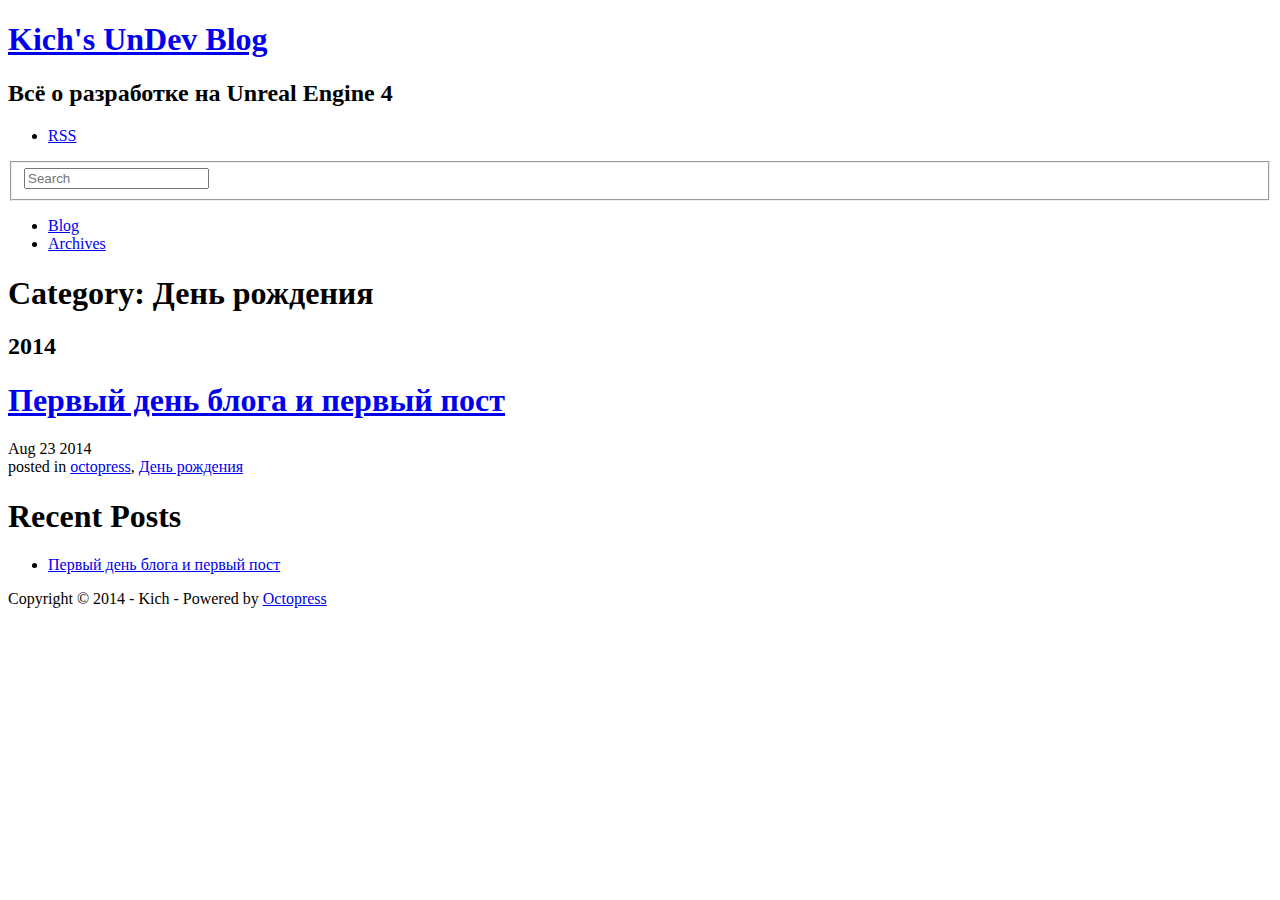
==== blog/categories/dien'-rozhdieniia/index.html @ 6e542a5f "Site updated at 2014-08-23 10:49:09 UTC" ====
<!DOCTYPE html>
<!--[if IEMobile 7 ]><html class="no-js iem7"><![endif]-->
<!--[if lt IE 9]><html class="no-js lte-ie8"><![endif]-->
<!--[if (gt IE 8)|(gt IEMobile 7)|!(IEMobile)|!(IE)]><!--><html class="no-js" lang="en"><!--<![endif]-->
<head>
  <meta charset="utf-8">
  <title>Category: День рождения - Kich's UnDev Blog</title>
  <meta name="author" content="Kich">

  
  <meta name="description" content="Category: День рождения">
  

  <!-- http://t.co/dKP3o1e -->
  <meta name="HandheldFriendly" content="True">
  <meta name="MobileOptimized" content="320">
  <meta name="viewport" content="width=device-width, initial-scale=1">

  
  <link rel="canonical" href="http://kich.sc/blog/categories/dien'-rozhdieniia">
  <link href="/favicon.png" rel="icon">
  <link href="/stylesheets/screen.css" media="screen, projection" rel="stylesheet" type="text/css">
  <link href="/atom.xml" rel="alternate" title="Kich's UnDev Blog" type="application/atom+xml">
  <script src="/javascripts/modernizr-2.0.js"></script>
  <script src="//ajax.googleapis.com/ajax/libs/jquery/1.9.1/jquery.min.js"></script>
  <script>!window.jQuery && document.write(unescape('%3Cscript src="./javascripts/libs/jquery.min.js"%3E%3C/script%3E'))</script>
  <script src="/javascripts/octopress.js" type="text/javascript"></script>
  <!--Fonts from Google"s Web font directory at http://google.com/webfonts -->
<link href="//fonts.googleapis.com/css?family=PT+Serif:regular,italic,bold,bolditalic" rel="stylesheet" type="text/css">
<link href="//fonts.googleapis.com/css?family=PT+Sans:regular,italic,bold,bolditalic" rel="stylesheet" type="text/css">

  

</head>

<body   >
  <header role="banner"><hgroup>
  <h1><a href="/">Kich's UnDev Blog</a></h1>
  
    <h2>Всё о разработке на Unreal Engine 4</h2>
  
</hgroup>

</header>
  <nav role="navigation"><ul class="subscription" data-subscription="rss">
  <li><a href="/atom.xml" rel="subscribe-rss" title="subscribe via RSS">RSS</a></li>
  
</ul>
  
<form action="https://www.google.com/search" method="get">
  <fieldset role="search">
    <input type="hidden" name="q" value="site:kich.sc" />
    <input class="search" type="text" name="q" results="0" placeholder="Search"/>
  </fieldset>
</form>
  
<ul class="main-navigation">
  <li><a href="/">Blog</a></li>
  <li><a href="/blog/archives">Archives</a></li>
</ul>

</nav>
  <div id="main">
    <div id="content">
      <div>
<article role="article">
  
  <header>
    <h1 class="entry-title">Category: День рождения</h1>
    
  </header>
  
  <div id="blog-archives" class="category">



  
  <h2>2014</h2>

<article>
  
<h1><a href="/blog/2014/08/23/perviy-den-bloga-i-previy-post/">Первый день блога и первый пост</a></h1>
<time datetime="2014-08-23T15:07:18+06:00" pubdate><span class='month'>Aug</span> <span class='day'>23</span> <span class='year'>2014</span></time>

<footer>
  <span class="categories">posted in <a class='category' href='/blog/categories/octopress/'>octopress</a>, <a class='category' href='/blog/categories/dien'-rozhdieniia/'>День рождения</a></span>
</footer>


</article>

</div>

  
</article>

</div>

<aside class="sidebar">
  
    <section>
  <h1>Recent Posts</h1>
  <ul id="recent_posts">
    
      <li class="post">
        <a href="/blog/2014/08/23/perviy-den-bloga-i-previy-post/">Первый день блога и первый пост</a>
      </li>
    
  </ul>
</section>





  
</aside>


    </div>
  </div>
  <footer role="contentinfo"><p>
  Copyright &copy; 2014 - Kich -
  <span class="credit">Powered by <a href="http://octopress.org">Octopress</a></span>
</p>

</footer>
  







  <script type="text/javascript">
    (function(){
      var twitterWidgets = document.createElement('script');
      twitterWidgets.type = 'text/javascript';
      twitterWidgets.async = true;
      twitterWidgets.src = '//platform.twitter.com/widgets.js';
      document.getElementsByTagName('head')[0].appendChild(twitterWidgets);
    })();
  </script>





</body>
</html>
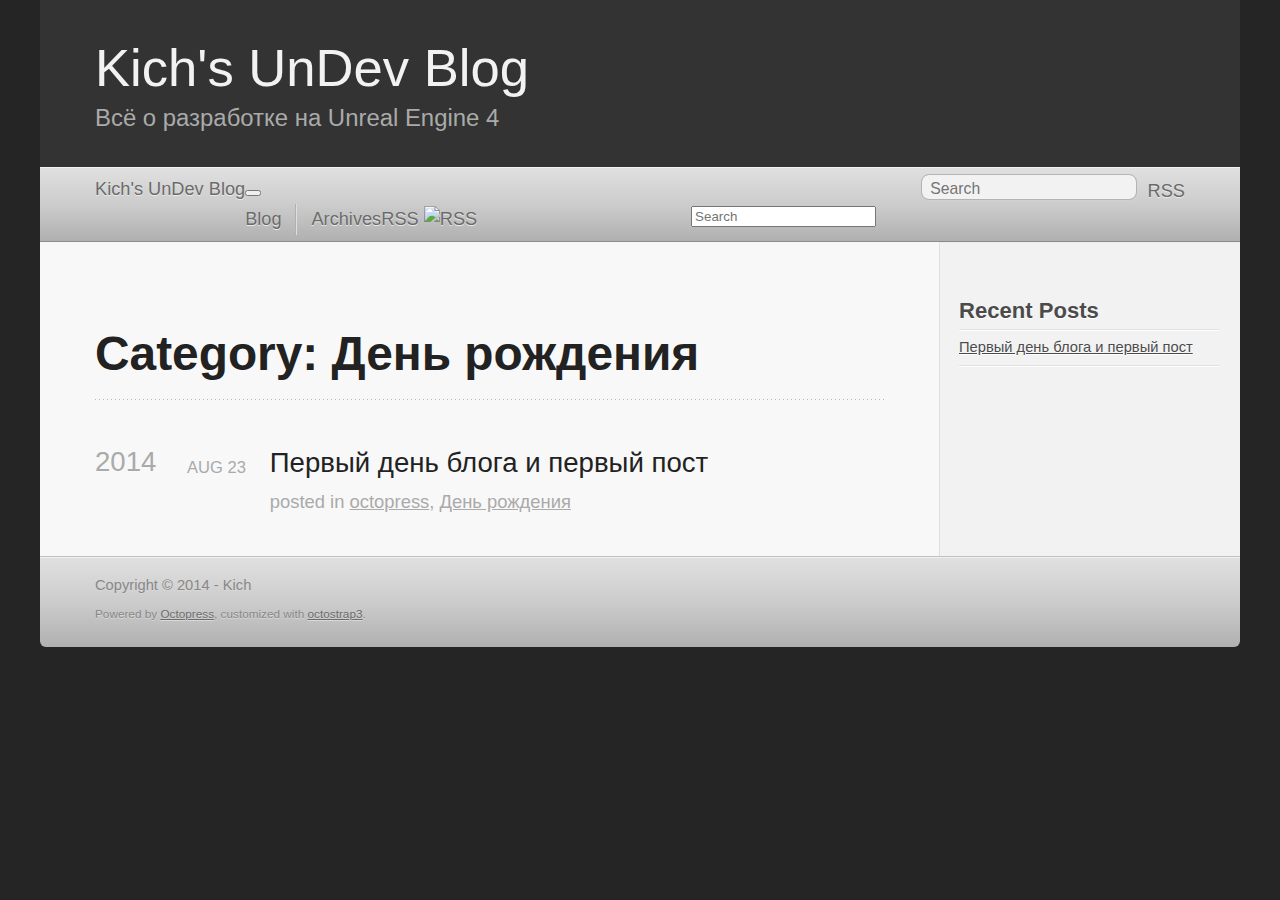
==== commit 4abd1e34: "Site updated at 2014-11-06 10:33:53 UTC" ====
--- a/blog/categories/dien'-rozhdieniia/index.html
+++ b/blog/categories/dien'-rozhdieniia/index.html
@@ -26,11 +26,24 @@
   <script src="//ajax.googleapis.com/ajax/libs/jquery/1.9.1/jquery.min.js"></script>
   <script>!window.jQuery && document.write(unescape('%3Cscript src="./javascripts/libs/jquery.min.js"%3E%3C/script%3E'))</script>
   <script src="/javascripts/octopress.js" type="text/javascript"></script>
-  <!--Fonts from Google"s Web font directory at http://google.com/webfonts -->
-<link href="//fonts.googleapis.com/css?family=PT+Serif:regular,italic,bold,bolditalic" rel="stylesheet" type="text/css">
-<link href="//fonts.googleapis.com/css?family=PT+Sans:regular,italic,bold,bolditalic" rel="stylesheet" type="text/css">
-
-  
+  <script src="/javascripts/libs/jquery/jquery-2.0.3.min.js"></script>
+
+<link href="/assets/bootstrap/dist/css/bootstrap.min.css" rel="stylesheet" type="text/css">
+<link href="/assets/bootstrap/dist/css/bootstrap-theme.min.css" rel="stylesheet" type="text/css">
+
+  
+  <script type="text/javascript">
+    var _gaq = _gaq || [];
+    _gaq.push(['_setAccount', 'UA-54223256-1']);
+    _gaq.push(['_trackPageview']);
+
+    (function() {
+      var ga = document.createElement('script'); ga.type = 'text/javascript'; ga.async = true;
+      ga.src = ('https:' == document.location.protocol ? 'https://ssl' : 'http://www') + '.google-analytics.com/ga.js';
+      var s = document.getElementsByTagName('script')[0]; s.parentNode.insertBefore(ga, s);
+    })();
+  </script>
+
 
 </head>
 
@@ -55,10 +68,46 @@
   </fieldset>
 </form>
   
-<ul class="main-navigation">
-  <li><a href="/">Blog</a></li>
-  <li><a href="/blog/archives">Archives</a></li>
-</ul>
+<nav class="navbar navbar-default" role="navigation">
+    <div class="container">
+        <div class="navbar-header">
+            <button type="button" class="navbar-toggle" data-toggle="collapse" data-target=".navbar-collapse">
+                <span class="icon-bar"></span>
+                <span class="icon-bar"></span>
+                <span class="icon-bar"></span>
+            </button>
+            <a class="navbar-brand" href="/">Kich's UnDev Blog</a>
+        </div>
+
+        <div class="navbar-collapse collapse">
+            <ul class="nav navbar-nav">
+                <li >
+                    <a rel="index" href="/">Blog</a>
+                </li>
+                <li >
+                    <a href="/blog/archives">Archives</a>
+                </li>
+            </ul>
+            <ul class="nav navbar-nav navbar-right">
+                <li>
+                    <a class="subscribe-rss" href="/atom.xml" title="subscribe via RSS">
+                        <span class="visible-xs">RSS</span>
+                        <img class="hidden-xs" src="/images/rss.png" alt="RSS">
+                    </a>
+                </li>
+                
+            </ul>
+            
+                <form class="search navbar-form navbar-right" action="https://www.google.com/search" method="GET">
+                    <input type="hidden" name="q" value="site:kich.sc">
+                    <div class="form-group">
+                        <input class="form-control" type="text" name="q" placeholder="Search">
+                    </div>
+                </form>
+            
+        </div>
+    </div>
+</nav>
 
 </nav>
   <div id="main">
@@ -120,13 +169,29 @@
 
     </div>
   </div>
-  <footer role="contentinfo"><p>
-  Copyright &copy; 2014 - Kich -
-  <span class="credit">Powered by <a href="http://octopress.org">Octopress</a></span>
+  <footer role="contentinfo"><p class="text-muted credits">
+  Copyright &copy; 2014 - Kich<br>
+  <small>
+      <span class="credit">Powered by <a href="http://octopress.org">Octopress</a></span>,
+      <span class="credit">customized with <a href="https://github.com/kAworu/octostrap3">octostrap3</a></span>.
+  </small>
 </p>
 
 </footer>
   
+
+<script type="text/javascript">
+      var disqus_shortname = 'wKich';
+      
+        
+        var disqus_script = 'count.js';
+      
+    (function () {
+      var dsq = document.createElement('script'); dsq.type = 'text/javascript'; dsq.async = true;
+      dsq.src = '//' + disqus_shortname + '.disqus.com/' + disqus_script;
+      (document.getElementsByTagName('head')[0] || document.getElementsByTagName('body')[0]).appendChild(dsq);
+    }());
+</script>
 
 
 
@@ -145,7 +210,8 @@
   </script>
 
 
-
+<script src="/assets/bootstrap/dist/js/bootstrap.min.js"></script>
+<script src="/javascripts/modernizr-2.0.js"></script>
 
 
 </body>
--- a/stylesheets/screen.css
+++ b/stylesheets/screen.css
@@ -0,0 +1 @@
+html,body,div,span,applet,object,iframe,h1,h2,h3,h4,h5,h6,p,blockquote,pre,a,abbr,acronym,address,big,cite,code,del,dfn,em,img,ins,kbd,q,s,samp,small,strike,strong,sub,sup,tt,var,b,u,i,center,dl,dt,dd,ol,ul,li,fieldset,form,label,legend,table,caption,tbody,tfoot,thead,tr,th,td,article,aside,canvas,details,embed,figure,figcaption,footer,header,hgroup,menu,nav,output,ruby,section,summary,time,mark,audio,video{margin:0;padding:0;border:0;font:inherit;font-size:100%;vertical-align:baseline}html{line-height:1}ol,ul{list-style:none}table{border-collapse:collapse;border-spacing:0}caption,th,td{text-align:left;font-weight:normal;vertical-align:middle}q,blockquote{quotes:none}q:before,q:after,blockquote:before,blockquote:after{content:"";content:none}a img{border:none}article,aside,details,figcaption,figure,footer,header,hgroup,menu,nav,section,summary{display:block}a{color:#1863a1}a:visited{color:#751590}a:focus{color:#0181eb}a:hover{color:#0181eb}a:active{color:#01579f}aside.sidebar a{color:#222}aside.sidebar a:focus{color:#0181eb}aside.sidebar a:hover{color:#0181eb}aside.sidebar a:active{color:#01579f}a{-webkit-transition:color 0.3s;-moz-transition:color 0.3s;-o-transition:color 0.3s;transition:color 0.3s}html{background:#252525 url('/images/line-tile.png?1415266596') top left}body>div{background:#f2f2f2 url('/images/noise.png?1415266596') top left;border-bottom:1px solid #bfbfbf}body>div>div{background:#f8f8f8 url('/images/noise.png?1415266596') top left;border-right:1px solid #e0e0e0}.heading,body>header h1,h1,h2,h3,h4,h5,h6{font-family:"PT Serif","Georgia","Helvetica Neue",Arial,sans-serif}.sans,body>header h2,article header p.meta,article>footer,#content .blog-index footer,html .gist .gist-file .gist-meta,#blog-archives a.category,#blog-archives time,aside.sidebar section,body>footer{font-family:"PT Sans","Helvetica Neue",Arial,sans-serif}.serif,body,#content .blog-index a[rel=full-article]{font-family:"PT Serif",Georgia,Times,"Times New Roman",serif}.mono,pre,code,tt,p code,li code{font-family:Menlo,Monaco,"Andale Mono","lucida console","Courier New",monospace}body>header h1{font-size:2.2em;font-family:"PT Serif","Georgia","Helvetica Neue",Arial,sans-serif;font-weight:normal;line-height:1.2em;margin-bottom:0.6667em}body>header h2{font-family:"PT Serif","Georgia","Helvetica Neue",Arial,sans-serif}body{line-height:1.5em;color:#222}h1{font-size:2.2em;line-height:1.2em}@media only screen and (min-width: 992px){body{font-size:1.15em}h1{font-size:2.6em;line-height:1.2em}}h1,h2,h3,h4,h5,h6{text-rendering:optimizelegibility;margin-bottom:1em;font-weight:bold}h2,section h1{font-size:1.5em}h3,section h2,section section h1{font-size:1.3em}h4,section h3,section section h2,section section section h1{font-size:1em}h5,section h4,section section h3{font-size:.9em}h6,section h5,section section h4,section section section h3{font-size:.8em}p,article blockquote,ul,ol{margin-bottom:1.5em}ul{list-style-type:disc}ul ul{list-style-type:circle;margin-bottom:0px}ul ul ul{list-style-type:square;margin-bottom:0px}ol{list-style-type:decimal}ol ol{list-style-type:lower-alpha;margin-bottom:0px}ol ol ol{list-style-type:lower-roman;margin-bottom:0px}ul,ul ul,ul ol,ol,ol ul,ol ol{margin-left:1.3em}ul ul,ul ol,ol ul,ol ol{margin-bottom:0em}strong{font-weight:bold}em{font-style:italic}sup,sub{font-size:0.75em;position:relative;display:inline-block;padding:0 .2em;line-height:.8em}sup{top:-.5em}sub{bottom:-.5em}a[rev='footnote']{font-size:.75em;padding:0 .3em;line-height:1}q{font-style:italic}q:before{content:"\201C"}q:after{content:"\201D"}em,dfn{font-style:italic}strong,dfn{font-weight:bold}del,s{text-decoration:line-through}abbr,acronym{border-bottom:1px dotted;cursor:help}hr{margin-bottom:0.2em}small{font-size:.8em}big{font-size:1.2em}article blockquote{font-style:italic;position:relative;font-size:1.2em;line-height:1.5em;padding-left:1em;border-left:4px solid rgba(170,170,170,0.5)}article blockquote cite{font-style:italic}article blockquote cite a{color:#aaa !important;word-wrap:break-word}article blockquote cite:before{content:'\2014';padding-right:.3em;padding-left:.3em;color:#aaa}@media only screen and (min-width: 992px){article blockquote{padding-left:1.5em;border-left-width:4px}}.pullquote-right:before,.pullquote-left:before{padding:0;border:none;content:attr(data-pullquote);float:right;width:45%;margin:.5em 0 1em 1.5em;position:relative;top:7px;font-size:1.4em;line-height:1.45em}.pullquote-left:before{float:left;margin:.5em 1.5em 1em 0}.force-wrap,article a,aside.sidebar a{white-space:-moz-pre-wrap;white-space:-pre-wrap;white-space:-o-pre-wrap;white-space:pre-wrap;word-wrap:break-word}.group,body>header,body>nav,body>footer,body #content>article,body #content>div>article,body #content>div>section,body div.pagination,aside.sidebar,#main,#content,.sidebar{*zoom:1}.group:after,body>header:after,body>nav:after,body>footer:after,body #content>article:after,body #content>div>section:after,body div.pagination:after,#main:after,#content:after,.sidebar:after{content:"";display:table;clear:both}body{-webkit-text-size-adjust:none;max-width:1200px;position:relative;margin:0 auto}body>header,body>nav,body>footer,body #content>article,body #content>div>article,body #content>div>section{padding-left:18px;padding-right:18px}@media only screen and (min-width: 480px){body>header,body>nav,body>footer,body #content>article,body #content>div>article,body #content>div>section{padding-left:25px;padding-right:25px}}@media only screen and (min-width: 768px){body>header,body>nav,body>footer,body #content>article,body #content>div>article,body #content>div>section{padding-left:35px;padding-right:35px}}@media only screen and (min-width: 992px){body>header,body>nav,body>footer,body #content>article,body #content>div>article,body #content>div>section{padding-left:55px;padding-right:55px}}body div.pagination{margin-left:18px;margin-right:18px}@media only screen and (min-width: 480px){body div.pagination{margin-left:25px;margin-right:25px}}@media only screen and (min-width: 768px){body div.pagination{margin-left:35px;margin-right:35px}}@media only screen and (min-width: 992px){body div.pagination{margin-left:55px;margin-right:55px}}body>header{font-size:1em;padding-top:1.5em;padding-bottom:1.5em}#content{overflow:hidden}#content>div,#content>article{width:100%}aside.sidebar{float:none;padding:0 18px 1px;background-color:#f7f7f7;border-top:1px solid #e0e0e0}.flex-content,article img,article video,article .flash-video,aside.sidebar img{max-width:100%;height:auto}.basic-alignment.left,article img.left,article video.left,article .left.flash-video,aside.sidebar img.left{float:left;margin-right:1.5em}.basic-alignment.right,article img.right,article video.right,article .right.flash-video,aside.sidebar img.right{float:right;margin-left:1.5em}.basic-alignment.center,article img.center,article video.center,article .center.flash-video,aside.sidebar img.center{display:block;margin:0 auto 1.5em}.basic-alignment.left,article img.left,article video.left,article .left.flash-video,aside.sidebar img.left,.basic-alignment.right,article img.right,article video.right,article .right.flash-video,aside.sidebar img.right{margin-bottom:.8em}.toggle-sidebar,.no-sidebar .toggle-sidebar{display:none}@media only screen and (min-width: 750px){body.sidebar-footer aside.sidebar{float:none;width:auto;clear:left;margin:0;padding:0 35px 1px;background-color:#f7f7f7;border-top:1px solid #eaeaea}body.sidebar-footer aside.sidebar section.odd,body.sidebar-footer aside.sidebar section.even{float:left;width:48%}body.sidebar-footer aside.sidebar section.odd{margin-left:0}body.sidebar-footer aside.sidebar section.even{margin-left:4%}body.sidebar-footer aside.sidebar.thirds section{width:30%;margin-left:5%}body.sidebar-footer aside.sidebar.thirds section.first{margin-left:0;clear:both}}body.sidebar-footer #content{margin-right:0px}body.sidebar-footer .toggle-sidebar{display:none}@media only screen and (min-width: 550px){body>header{font-size:1em}}@media only screen and (min-width: 750px){aside.sidebar{float:none;width:auto;clear:left;margin:0;padding:0 35px 1px;background-color:#f7f7f7;border-top:1px solid #eaeaea}aside.sidebar section.odd,aside.sidebar section.even{float:left;width:48%}aside.sidebar section.odd{margin-left:0}aside.sidebar section.even{margin-left:4%}aside.sidebar.thirds section{width:30%;margin-left:5%}aside.sidebar.thirds section.first{margin-left:0;clear:both}}@media only screen and (min-width: 768px){body{-webkit-text-size-adjust:auto}body>header{font-size:1.2em}#main{padding:0;margin:0 auto}#content{overflow:visible;margin-right:240px;position:relative}.no-sidebar #content{margin-right:0;border-right:0}.collapse-sidebar #content{margin-right:20px}#content>div,#content>article{padding-top:17.5px;padding-bottom:17.5px;float:left}aside.sidebar{width:210px;padding:0 15px 15px;background:none;clear:none;float:left;margin:0 -100% 0 0}aside.sidebar section{width:auto;margin-left:0}aside.sidebar section.odd,aside.sidebar section.even{float:none;width:auto;margin-left:0}.collapse-sidebar aside.sidebar{float:none;width:auto;clear:left;margin:0;padding:0 35px 1px;background-color:#f7f7f7;border-top:1px solid #eaeaea}.collapse-sidebar aside.sidebar section.odd,.collapse-sidebar aside.sidebar section.even{float:left;width:48%}.collapse-sidebar aside.sidebar section.odd{margin-left:0}.collapse-sidebar aside.sidebar section.even{margin-left:4%}.collapse-sidebar aside.sidebar.thirds section{width:30%;margin-left:5%}.collapse-sidebar aside.sidebar.thirds section.first{margin-left:0;clear:both}}@media only screen and (min-width: 992px){body>header{font-size:1.3em}#content{margin-right:300px}#content>div,#content>article{padding-top:27.5px;padding-bottom:27.5px}aside.sidebar{width:260px;padding:1.2em 20px 20px}.collapse-sidebar aside.sidebar{padding-left:55px;padding-right:55px}}@media only screen and (min-width: 768px){ul,ol{margin-left:0}}body>header{background:#333}body>header h1{display:inline-block;margin:0}body>header h1 a,body>header h1 a:visited,body>header h1 a:hover{color:#f2f2f2;text-decoration:none}body>header h2{margin:.2em 0 0;font-size:1em;color:#aaa;font-weight:normal}body>nav{position:relative;background-color:#ccc;background:url('/images/noise.png?1415266596'),-webkit-gradient(linear, 50% 0%, 50% 100%, color-stop(0%, #e0e0e0), color-stop(50%, #cccccc), color-stop(100%, #b0b0b0));background:url('/images/noise.png?1415266596'),-webkit-linear-gradient(#e0e0e0,#cccccc,#b0b0b0);background:url('/images/noise.png?1415266596'),-moz-linear-gradient(#e0e0e0,#cccccc,#b0b0b0);background:url('/images/noise.png?1415266596'),-o-linear-gradient(#e0e0e0,#cccccc,#b0b0b0);background:url('/images/noise.png?1415266596'),linear-gradient(#e0e0e0,#cccccc,#b0b0b0);border-top:1px solid #f2f2f2;border-bottom:1px solid #8c8c8c;padding-top:.35em;padding-bottom:.35em}body>nav form{-webkit-background-clip:padding;-moz-background-clip:padding;background-clip:padding-box;margin:0;padding:0}body>nav form .search{padding:.3em .5em 0;font-size:.85em;font-family:"PT Sans","Helvetica Neue",Arial,sans-serif;line-height:1.1em;width:95%;-webkit-border-radius:0.5em;-moz-border-radius:0.5em;-ms-border-radius:0.5em;-o-border-radius:0.5em;border-radius:0.5em;-webkit-background-clip:padding;-moz-background-clip:padding;background-clip:padding-box;-webkit-box-shadow:#d1d1d1 0 1px;-moz-box-shadow:#d1d1d1 0 1px;box-shadow:#d1d1d1 0 1px;background-color:#f2f2f2;border:1px solid #b3b3b3;color:#888}body>nav form .search:focus{color:#444;border-color:#80b1df;-webkit-box-shadow:#80b1df 0 0 4px,#80b1df 0 0 3px inset;-moz-box-shadow:#80b1df 0 0 4px,#80b1df 0 0 3px inset;box-shadow:#80b1df 0 0 4px,#80b1df 0 0 3px inset;background-color:#fff;outline:none}body>nav fieldset[role=search]{float:right;width:48%}body>nav fieldset.mobile-nav{float:left;width:48%}body>nav fieldset.mobile-nav select{width:100%;font-size:.8em;border:1px solid #888}body>nav ul{display:none}@media only screen and (min-width: 550px){body>nav{font-size:.9em}body>nav ul{margin:0;padding:0;border:0;overflow:hidden;*zoom:1;float:left;display:block;padding-top:.15em}body>nav ul li{list-style-image:none;list-style-type:none;margin-left:0;white-space:nowrap;display:inline;float:left;padding-left:0;padding-right:0}body>nav ul li:first-child,body>nav ul li.first{padding-left:0}body>nav ul li:last-child{padding-right:0}body>nav ul li.last{padding-right:0}body>nav ul.subscription{margin-left:.8em;float:right}body>nav ul.subscription li:last-child a{padding-right:0}body>nav ul li{margin:0}body>nav a{color:#6b6b6b;font-family:"PT Sans","Helvetica Neue",Arial,sans-serif;text-shadow:#ebebeb 0 1px;float:left;text-decoration:none;font-size:1.1em;padding:.1em 0;line-height:1.5em}body>nav a:visited{color:#6b6b6b}body>nav a:hover{color:#2b2b2b}body>nav li+li{border-left:1px solid #b0b0b0;margin-left:.8em}body>nav li+li a{padding-left:.8em;border-left:1px solid #dedede}body>nav form{float:right;text-align:left;padding-left:.8em;width:175px}body>nav form .search{width:93%;font-size:.95em;line-height:1.2em}body>nav ul[data-subscription$=email]+form{width:97px}body>nav ul[data-subscription$=email]+form .search{width:91%}body>nav fieldset.mobile-nav{display:none}body>nav fieldset[role=search]{width:99%}}@media only screen and (min-width: 992px){body>nav form{width:215px}body>nav ul[data-subscription$=email]+form{width:147px}}.no-placeholder body>nav .search{background:#f2f2f2 url('/images/search.png?1415266596') 0.3em 0.25em no-repeat;text-indent:1.3em}@media only screen and (min-width: 550px){.maskImage body>nav ul[data-subscription$=email]+form{width:123px}}@media only screen and (min-width: 992px){.maskImage body>nav ul[data-subscription$=email]+form{width:173px}}.maskImage ul.subscription{position:relative;top:.2em}.maskImage ul.subscription li,.maskImage ul.subscription a{border:0;padding:0}.maskImage a[rel=subscribe-rss]{position:relative;top:0px;text-indent:-999999em;background-color:#dedede;border:0;padding:0}.maskImage a[rel=subscribe-rss],.maskImage a[rel=subscribe-rss]:after{-webkit-mask-image:url('/images/rss.png?1415266596');-moz-mask-image:url('/images/rss.png?1415266596');-ms-mask-image:url('/images/rss.png?1415266596');-o-mask-image:url('/images/rss.png?1415266596');mask-image:url('/images/rss.png?1415266596');-webkit-mask-repeat:no-repeat;-moz-mask-repeat:no-repeat;-ms-mask-repeat:no-repeat;-o-mask-repeat:no-repeat;mask-repeat:no-repeat;width:22px;height:22px}.maskImage a[rel=subscribe-rss]:after{content:"";position:absolute;top:-1px;left:0;background-color:#ababab}.maskImage a[rel=subscribe-rss]:hover:after{background-color:#9e9e9e}.maskImage a[rel=subscribe-email]{position:relative;top:0px;text-indent:-999999em;background-color:#dedede;border:0;padding:0}.maskImage a[rel=subscribe-email],.maskImage a[rel=subscribe-email]:after{-webkit-mask-image:url('/images/email.png?1415266596');-moz-mask-image:url('/images/email.png?1415266596');-ms-mask-image:url('/images/email.png?1415266596');-o-mask-image:url('/images/email.png?1415266596');mask-image:url('/images/email.png?1415266596');-webkit-mask-repeat:no-repeat;-moz-mask-repeat:no-repeat;-ms-mask-repeat:no-repeat;-o-mask-repeat:no-repeat;mask-repeat:no-repeat;width:28px;height:22px}.maskImage a[rel=subscribe-email]:after{content:"";position:absolute;top:-1px;left:0;background-color:#ababab}.maskImage a[rel=subscribe-email]:hover:after{background-color:#9e9e9e}article{padding-top:1em}article header{position:relative;padding-top:2em;padding-bottom:1em;margin-bottom:1em;background:url('[data-uri]') bottom left repeat-x}article header h1{margin:0}article header h1 a{text-decoration:none}article header h1 a:hover{text-decoration:underline}article header p{font-size:.9em;color:#aaa;margin:0}article header p.meta{text-transform:uppercase;position:absolute;top:0}@media only screen and (min-width: 768px){article header{margin-bottom:1.5em;padding-bottom:1em;background:url('[data-uri]') bottom left repeat-x}}article h2{padding-top:0.8em;background:url('[data-uri]') top left repeat-x}.entry-content article h2:first-child,article header+h2{padding-top:0}article h2:first-child,article header+h2{background:none}article .feature{padding-top:.5em;margin-bottom:1em;padding-bottom:1em;background:url('[data-uri]') bottom left repeat-x;font-size:2.0em;font-style:italic;line-height:1.3em}article img,article video,article .flash-video{-webkit-border-radius:0.3em;-moz-border-radius:0.3em;-ms-border-radius:0.3em;-o-border-radius:0.3em;border-radius:0.3em;-webkit-box-shadow:rgba(0,0,0,0.15) 0 1px 4px;-moz-box-shadow:rgba(0,0,0,0.15) 0 1px 4px;box-shadow:rgba(0,0,0,0.15) 0 1px 4px;-webkit-box-sizing:border-box;-moz-box-sizing:border-box;box-sizing:border-box;border:#fff 0.5em solid}article video,article .flash-video{margin:0 auto 1.5em}article video{display:block;width:100%}article .flash-video>div{position:relative;display:block;padding-bottom:56.25%;padding-top:1px;height:0;overflow:hidden}article .flash-video>div iframe,article .flash-video>div object,article .flash-video>div embed{position:absolute;top:0;left:0;width:100%;height:100%}article>footer{padding-bottom:2.5em;margin-top:2em}article>footer p.meta{margin-bottom:.8em;font-size:.85em;clear:both;overflow:hidden}.blog-index article+article{background:url('[data-uri]') top left repeat-x}#content .blog-index{padding-top:0;padding-bottom:0}#content .blog-index article{padding-top:2em}#content .blog-index article header{background:none;padding-bottom:0}#content .blog-index article h1{font-size:2.2em}#content .blog-index article h1 a{color:inherit}#content .blog-index article h1 a:hover{color:#0181eb}#content .blog-index a[rel=full-article]{background:#ebebeb;display:inline-block;padding:.4em .8em;margin-right:.5em;text-decoration:none;color:#666;-webkit-transition:background-color 0.5s;-moz-transition:background-color 0.5s;-o-transition:background-color 0.5s;transition:background-color 0.5s}#content .blog-index a[rel=full-article]:hover{background:#0181eb;text-shadow:none;color:#f8f8f8}#content .blog-index footer{margin-top:1em}.separator,article>footer .byline+time:before,article>footer time+time:before,article>footer .comments:before,article>footer .byline ~ .categories:before{content:"\2022 ";padding:0 .4em 0 .2em;display:inline-block}#content div.pagination{text-align:center;font-size:.95em;position:relative;background:url('[data-uri]') top left repeat-x;padding-top:1.5em;padding-bottom:1.5em}#content div.pagination a{text-decoration:none;color:#aaa}#content div.pagination a.prev{position:absolute;left:0}#content div.pagination a.next{position:absolute;right:0}#content div.pagination a:hover{color:#0181eb}#content div.pagination a[href*=archive]:before,#content div.pagination a[href*=archive]:after{content:'\2014';padding:0 .3em}p.meta+.sharing{padding-top:1em;padding-left:0;background:url('[data-uri]') top left repeat-x}#fb-root{display:none}.highlight,html .gist .gist-file .gist-syntax .gist-highlight{border:1px solid #e7dec3 !important}.highlight table td.code,html .gist .gist-file .gist-syntax .gist-highlight table td.code{width:100%}.highlight .line-numbers,html .gist .gist-file .gist-syntax .highlight .line_numbers{text-align:right;font-size:13px;line-height:1.45em;background:#fff url('/images/noise.png?1415266596') top left !important;border-right:1px solid #ebe4ce !important;-webkit-box-shadow:#fff -1px 0 inset;-moz-box-shadow:#fff -1px 0 inset;box-shadow:#fff -1px 0 inset;text-shadow:#f1ecdc 0 -1px;padding:.8em !important;-webkit-border-radius:0;-moz-border-radius:0;-ms-border-radius:0;-o-border-radius:0;border-radius:0}.highlight .line-numbers span,html .gist .gist-file .gist-syntax .highlight .line_numbers span{color:#93a1a1 !important}figure.code,.gist-file,pre{-webkit-box-shadow:rgba(0,0,0,0.06) 0 0 10px;-moz-box-shadow:rgba(0,0,0,0.06) 0 0 10px;box-shadow:rgba(0,0,0,0.06) 0 0 10px}figure.code .highlight pre,.gist-file .highlight pre,pre .highlight pre{-webkit-box-shadow:none;-moz-box-shadow:none;box-shadow:none}.gist .highlight *::-moz-selection,figure.code .highlight *::-moz-selection{background:#fff;color:inherit;text-shadow:#fcfcfc 0 1px}.gist .highlight *::-webkit-selection,figure.code .highlight *::-webkit-selection{background:#fff;color:inherit;text-shadow:#fcfcfc 0 1px}.gist .highlight *::selection,figure.code .highlight *::selection{background:#fff;color:inherit;text-shadow:#fcfcfc 0 1px}html .gist .gist-file{margin-bottom:1.8em;position:relative;border:none;padding-top:26px !important}html .gist .gist-file .highlight{margin-bottom:0}html .gist .gist-file .gist-syntax{border-bottom:0 !important;background:none !important}html .gist .gist-file .gist-syntax .gist-highlight{background:#fcfcfc !important}html .gist .gist-file .gist-syntax .highlight pre{padding:0}html .gist .gist-file .gist-meta{padding:.6em 0.8em;border:1px solid #f1ecdc !important;color:#93a1a1;font-size:.7em !important;background:#fff url('/images/noise.png?1415266596') top left;border:1px solid #e7dec3 !important;border-top:1px solid #fff !important;line-height:1.5em}html .gist .gist-file .gist-meta a{color:#75878b !important;text-decoration:none}html .gist .gist-file .gist-meta a:hover{text-decoration:underline}html .gist .gist-file .gist-meta a:hover{color:#586e75 !important}html .gist .gist-file .gist-meta a[href*='#file']{position:absolute;top:0;left:0;right:-10px;color:#474747 !important}html .gist .gist-file .gist-meta a[href*='#file']:hover{color:#1863a1 !important}html .gist .gist-file .gist-meta a[href*=raw]{top:.4em}pre{background:#fcfcfc url('/images/noise.png?1415266596') top left;-webkit-border-radius:0.4em;-moz-border-radius:0.4em;-ms-border-radius:0.4em;-o-border-radius:0.4em;border-radius:0.4em;border:1px solid #e7dec3;line-height:1.45em;font-size:13px;margin-bottom:2.1em;padding:.8em 1em;color:#586e75;overflow:auto}h3.filename+pre{-moz-border-radius-topleft:0px;-webkit-border-top-left-radius:0px;border-top-left-radius:0px;-moz-border-radius-topright:0px;-webkit-border-top-right-radius:0px;border-top-right-radius:0px}p code,li code{display:inline-block;white-space:no-wrap;background:#fff;font-size:.8em;line-height:1.5em;color:#555;border:1px solid #ddd;-webkit-border-radius:0.4em;-moz-border-radius:0.4em;-ms-border-radius:0.4em;-o-border-radius:0.4em;border-radius:0.4em;padding:0 .3em;margin:-1px 0}p pre code,li pre code{font-size:1em !important;background:none;border:none}.pre-code,html .gist .gist-file .gist-syntax .highlight pre,.highlight code{font-family:Menlo,Monaco,"Andale Mono","lucida console","Courier New",monospace !important;overflow:scroll;overflow-y:hidden;display:block;padding:.8em;overflow-x:auto;line-height:1.45em;background:#fcfcfc url('/images/noise.png?1415266596') top left !important;color:#586e75 !important}.pre-code span,html .gist .gist-file .gist-syntax .highlight pre span,.highlight code span{color:#586e75 !important}.pre-code span,html .gist .gist-file .gist-syntax .highlight pre span,.highlight code span{font-style:normal !important;font-weight:normal !important}.pre-code .c,html .gist .gist-file .gist-syntax .highlight pre .c,.highlight code .c{color:#93a1a1 !important;font-style:italic !important}.pre-code .cm,html .gist .gist-file .gist-syntax .highlight pre .cm,.highlight code .cm{color:#93a1a1 !important;font-style:italic !important}.pre-code .cp,html .gist .gist-file .gist-syntax .highlight pre .cp,.highlight code .cp{color:#93a1a1 !important;font-style:italic !important}.pre-code .c1,html .gist .gist-file .gist-syntax .highlight pre .c1,.highlight code .c1{color:#93a1a1 !important;font-style:italic !important}.pre-code .cs,html .gist .gist-file .gist-syntax .highlight pre .cs,.highlight code .cs{color:#93a1a1 !important;font-weight:bold !important;font-style:italic !important}.pre-code .err,html .gist .gist-file .gist-syntax .highlight pre .err,.highlight code .err{color:#dc322f !important;background:none !important}.pre-code .k,html .gist .gist-file .gist-syntax .highlight pre .k,.highlight code .k{color:#cb4b16 !important}.pre-code .o,html .gist .gist-file .gist-syntax .highlight pre .o,.highlight code .o{color:#586e75 !important;font-weight:bold !important}.pre-code .p,html .gist .gist-file .gist-syntax .highlight pre .p,.highlight code .p{color:#586e75 !important}.pre-code .ow,html .gist .gist-file .gist-syntax .highlight pre .ow,.highlight code .ow{color:#2aa198 !important;font-weight:bold !important}.pre-code .gd,html .gist .gist-file .gist-syntax .highlight pre .gd,.highlight code .gd{color:#586e75 !important;background-color:#f4c9c8 !important;display:inline-block}.pre-code .gd .x,html .gist .gist-file .gist-syntax .highlight pre .gd .x,.highlight code .gd .x{color:#586e75 !important;background-color:#f0b5b4 !important;display:inline-block}.pre-code .ge,html .gist .gist-file .gist-syntax .highlight pre .ge,.highlight code .ge{color:#586e75 !important;font-style:italic !important}.pre-code .gh,html .gist .gist-file .gist-syntax .highlight pre .gh,.highlight code .gh{color:#93a1a1 !important}.pre-code .gi,html .gist .gist-file .gist-syntax .highlight pre .gi,.highlight code .gi{color:#586e75 !important;background-color:#e4e8c9 !important;display:inline-block}.pre-code .gi .x,html .gist .gist-file .gist-syntax .highlight pre .gi .x,.highlight code .gi .x{color:#586e75 !important;background-color:#ccd497 !important;display:inline-block}.pre-code .gs,html .gist .gist-file .gist-syntax .highlight pre .gs,.highlight code .gs{color:#586e75 !important;font-weight:bold !important}.pre-code .gu,html .gist .gist-file .gist-syntax .highlight pre .gu,.highlight code .gu{color:#6c71c4 !important}.pre-code .kc,html .gist .gist-file .gist-syntax .highlight pre .kc,.highlight code .kc{color:#859900 !important;font-weight:bold !important}.pre-code .kd,html .gist .gist-file .gist-syntax .highlight pre .kd,.highlight code .kd{color:#268bd2 !important}.pre-code .kp,html .gist .gist-file .gist-syntax .highlight pre .kp,.highlight code .kp{color:#cb4b16 !important;font-weight:bold !important}.pre-code .kr,html .gist .gist-file .gist-syntax .highlight pre .kr,.highlight code .kr{color:#d33682 !important;font-weight:bold !important}.pre-code .kt,html .gist .gist-file .gist-syntax .highlight pre .kt,.highlight code .kt{color:#2aa198 !important}.pre-code .n,html .gist .gist-file .gist-syntax .highlight pre .n,.highlight code .n{color:#268bd2 !important}.pre-code .na,html .gist .gist-file .gist-syntax .highlight pre .na,.highlight code .na{color:#268bd2 !important}.pre-code .nb,html .gist .gist-file .gist-syntax .highlight pre .nb,.highlight code .nb{color:#859900 !important}.pre-code .nc,html .gist .gist-file .gist-syntax .highlight pre .nc,.highlight code .nc{color:#d33682 !important}.pre-code .no,html .gist .gist-file .gist-syntax .highlight pre .no,.highlight code .no{color:#b58900 !important}.pre-code .nl,html .gist .gist-file .gist-syntax .highlight pre .nl,.highlight code .nl{color:#859900 !important}.pre-code .ne,html .gist .gist-file .gist-syntax .highlight pre .ne,.highlight code .ne{color:#268bd2 !important;font-weight:bold !important}.pre-code .nf,html .gist .gist-file .gist-syntax .highlight pre .nf,.highlight code .nf{color:#268bd2 !important;font-weight:bold !important}.pre-code .nn,html .gist .gist-file .gist-syntax .highlight pre .nn,.highlight code .nn{color:#b58900 !important}.pre-code .nt,html .gist .gist-file .gist-syntax .highlight pre .nt,.highlight code .nt{color:#268bd2 !important;font-weight:bold !important}.pre-code .nx,html .gist .gist-file .gist-syntax .highlight pre .nx,.highlight code .nx{color:#b58900 !important}.pre-code .vg,html .gist .gist-file .gist-syntax .highlight pre .vg,.highlight code .vg{color:#268bd2 !important}.pre-code .vi,html .gist .gist-file .gist-syntax .highlight pre .vi,.highlight code .vi{color:#268bd2 !important}.pre-code .nv,html .gist .gist-file .gist-syntax .highlight pre .nv,.highlight code .nv{color:#268bd2 !important}.pre-code .mf,html .gist .gist-file .gist-syntax .highlight pre .mf,.highlight code .mf{color:#2aa198 !important}.pre-code .m,html .gist .gist-file .gist-syntax .highlight pre .m,.highlight code .m{color:#2aa198 !important}.pre-code .mh,html .gist .gist-file .gist-syntax .highlight pre .mh,.highlight code .mh{color:#2aa198 !important}.pre-code .mi,html .gist .gist-file .gist-syntax .highlight pre .mi,.highlight code .mi{color:#2aa198 !important}.pre-code .s,html .gist .gist-file .gist-syntax .highlight pre .s,.highlight code .s{color:#2aa198 !important}.pre-code .sd,html .gist .gist-file .gist-syntax .highlight pre .sd,.highlight code .sd{color:#2aa198 !important}.pre-code .s2,html .gist .gist-file .gist-syntax .highlight pre .s2,.highlight code .s2{color:#2aa198 !important}.pre-code .se,html .gist .gist-file .gist-syntax .highlight pre .se,.highlight code .se{color:#dc322f !important}.pre-code .si,html .gist .gist-file .gist-syntax .highlight pre .si,.highlight code .si{color:#268bd2 !important}.pre-code .sr,html .gist .gist-file .gist-syntax .highlight pre .sr,.highlight code .sr{color:#2aa198 !important}.pre-code .s1,html .gist .gist-file .gist-syntax .highlight pre .s1,.highlight code .s1{color:#2aa198 !important}.pre-code div .gd,html .gist .gist-file .gist-syntax .highlight pre div .gd,.highlight code div .gd,.pre-code div .gd .x,html .gist .gist-file .gist-syntax .highlight pre div .gd .x,.highlight code div .gd .x,.pre-code div .gi,html .gist .gist-file .gist-syntax .highlight pre div .gi,.highlight code div .gi,.pre-code div .gi .x,html .gist .gist-file .gist-syntax .highlight pre div .gi .x,.highlight code div .gi .x{display:inline-block;width:100%}.highlight,.gist-highlight{margin-bottom:1.8em;background:#fcfcfc;overflow-y:hidden;overflow-x:auto}.highlight pre,.gist-highlight pre{background:none;-webkit-border-radius:0px;-moz-border-radius:0px;-ms-border-radius:0px;-o-border-radius:0px;border-radius:0px;border:none;padding:0;margin-bottom:0}pre::-webkit-scrollbar,.highlight::-webkit-scrollbar,.gist-highlight::-webkit-scrollbar{height:.5em;background:rgba(0,0,0,0.15)}pre::-webkit-scrollbar-thumb:horizontal,.highlight::-webkit-scrollbar-thumb:horizontal,.gist-highlight::-webkit-scrollbar-thumb:horizontal{background:rgba(0,0,0,0.15);-webkit-border-radius:4px;border-radius:4px}.highlight code{background:#000}figure.code{background:none;padding:0;border:0;margin-bottom:1.5em}figure.code pre{margin-bottom:0}figure.code figcaption{position:relative}figure.code .highlight{margin-bottom:0}.code-title,html .gist .gist-file .gist-meta a[href*='#file'],h3.filename,figure.code figcaption{text-align:center;font-size:13px;line-height:2em;text-shadow:#cbcccc 0 1px 0;color:#474747;font-weight:normal;margin-bottom:0;-moz-border-radius-topleft:5px;-webkit-border-top-left-radius:5px;border-top-left-radius:5px;-moz-border-radius-topright:5px;-webkit-border-top-right-radius:5px;border-top-right-radius:5px;font-family:"Helvetica Neue", Arial, "Lucida Grande", "Lucida Sans Unicode", Lucida, sans-serif;background:#aaa url('/images/code_bg.png?1415266596') top repeat-x;border:1px solid #565656;border-top-color:#cbcbcb;border-left-color:#a5a5a5;border-right-color:#a5a5a5;border-bottom:0}.download-source,html .gist .gist-file .gist-meta a[href*=raw],figure.code figcaption a{position:absolute;right:.8em;text-decoration:none;color:#666 !important;z-index:1;font-size:13px;text-shadow:#cbcccc 0 1px 0;padding-left:3em}.download-source:hover,html .gist .gist-file .gist-meta a[href*=raw]:hover,figure.code figcaption a:hover{text-decoration:underline}#archive #content>div,#archive #content>div>article{padding-top:0}#blog-archives{color:#aaa}#blog-archives article{padding:1em 0 1em;position:relative;background:url('[data-uri]') bottom left repeat-x}#blog-archives article:last-child{background:none}#blog-archives article footer{padding:0;margin:0}#blog-archives h1{color:#222;margin-bottom:.3em}#blog-archives h2{display:none}#blog-archives h1{font-size:1.5em}#blog-archives h1 a{text-decoration:none;color:inherit;font-weight:normal;display:inline-block}#blog-archives h1 a:hover{text-decoration:underline}#blog-archives h1 a:hover{color:#0181eb}#blog-archives a.category,#blog-archives time{color:#aaa}#blog-archives .entry-content{display:none}#blog-archives time{font-size:.9em;line-height:1.2em}#blog-archives time .month,#blog-archives time .day{display:inline-block}#blog-archives time .month{text-transform:uppercase}#blog-archives p{margin-bottom:1em}#blog-archives a,#blog-archives .entry-content a{color:inherit}#blog-archives a:hover,#blog-archives .entry-content a:hover{color:#0181eb}#blog-archives a:hover{color:#0181eb}@media only screen and (min-width: 550px){#blog-archives article{margin-left:5em}#blog-archives h2{margin-bottom:.3em;font-weight:normal;display:inline-block;position:relative;top:-1px;float:left}#blog-archives h2:first-child{padding-top:.75em}#blog-archives time{position:absolute;text-align:right;left:0em;top:1.8em}#blog-archives .year{display:none}#blog-archives article{padding-left:4.5em;padding-bottom:.7em}#blog-archives a.category{line-height:1.1em}}#content>.category article{margin-left:0;padding-left:6.8em}#content>.category .year{display:inline}.side-shadow-border,aside.sidebar section h1,aside.sidebar li{-webkit-box-shadow:#fff 0 1px;-moz-box-shadow:#fff 0 1px;box-shadow:#fff 0 1px}aside.sidebar{overflow:hidden;color:#4b4b4b;text-shadow:#fff 0 1px}aside.sidebar section{font-size:.8em;line-height:1.4em;margin-bottom:1.5em}aside.sidebar section h1{margin:1.5em 0 0;padding-bottom:.2em;border-bottom:1px solid #e0e0e0}aside.sidebar section h1+p{padding-top:.4em}aside.sidebar img{-webkit-border-radius:0.3em;-moz-border-radius:0.3em;-ms-border-radius:0.3em;-o-border-radius:0.3em;border-radius:0.3em;-webkit-box-shadow:rgba(0,0,0,0.15) 0 1px 4px;-moz-box-shadow:rgba(0,0,0,0.15) 0 1px 4px;box-shadow:rgba(0,0,0,0.15) 0 1px 4px;-webkit-box-sizing:border-box;-moz-box-sizing:border-box;box-sizing:border-box;border:#fff 0.3em solid}aside.sidebar ul{margin-bottom:0.5em;margin-left:0}aside.sidebar li{list-style:none;padding:.5em 0;margin:0;border-bottom:1px solid #e0e0e0}aside.sidebar li p:last-child{margin-bottom:0}aside.sidebar a{color:inherit;-webkit-transition:color 0.5s;-moz-transition:color 0.5s;-o-transition:color 0.5s;transition:color 0.5s}aside.sidebar:hover a{color:#222}aside.sidebar:hover a:hover{color:#0181eb}.aside-alt-link,#pinboard_linkroll .pin-tag{color:#7e7e7e}.aside-alt-link:hover,#pinboard_linkroll .pin-tag:hover{color:#0181eb}@media only screen and (min-width: 768px){.toggle-sidebar{outline:none;position:absolute;right:-10px;top:0;bottom:0;display:inline-block;text-decoration:none;color:#cecece;width:9px;cursor:pointer}.toggle-sidebar:hover{background:#e9e9e9;background:-webkit-gradient(linear, 0% 50%, 100% 50%, color-stop(0%, rgba(224,224,224,0.5)), color-stop(100%, rgba(224,224,224,0)));background:-webkit-linear-gradient(left, rgba(224,224,224,0.5),rgba(224,224,224,0));background:-moz-linear-gradient(left, rgba(224,224,224,0.5),rgba(224,224,224,0));background:-o-linear-gradient(left, rgba(224,224,224,0.5),rgba(224,224,224,0));background:linear-gradient(left, rgba(224,224,224,0.5),rgba(224,224,224,0))}.toggle-sidebar:after{position:absolute;right:-11px;top:0;width:20px;font-size:1.2em;line-height:1.1em;padding-bottom:.15em;-moz-border-radius-bottomright:0.3em;-webkit-border-bottom-right-radius:0.3em;border-bottom-right-radius:0.3em;text-align:center;background:#f8f8f8 url('/images/noise.png?1415266596') top left;border-bottom:1px solid #e0e0e0;border-right:1px solid #e0e0e0;content:"\00BB";text-indent:-1px}.collapse-sidebar .toggle-sidebar{text-indent:0px;right:-20px;width:19px}.collapse-sidebar .toggle-sidebar:hover{background:#e9e9e9}.collapse-sidebar .toggle-sidebar:after{border-left:1px solid #e0e0e0;text-shadow:#fff 0 1px;content:"\00AB";left:0px;right:0;text-align:center;text-indent:0;border:0;border-right-width:0;background:none}}.googleplus h1{-moz-box-shadow:none !important;-webkit-box-shadow:none !important;-o-box-shadow:none !important;box-shadow:none !important;border-bottom:0px none !important}.googleplus a{text-decoration:none;white-space:normal !important;line-height:32px}.googleplus a img{float:left;margin-right:0.5em;border:0 none}.googleplus-hidden{position:absolute;top:-1000em;left:-1000em}#pinboard_linkroll .pin-title,#pinboard_linkroll .pin-description{display:block;margin-bottom:.5em}#pinboard_linkroll .pin-tag{text-decoration:none}#pinboard_linkroll .pin-tag:hover{text-decoration:underline}#pinboard_linkroll .pin-tag:after{content:','}#pinboard_linkroll .pin-tag:last-child:after{content:''}.delicious-posts a.delicious-link{margin-bottom:.5em;display:block}.delicious-posts p{font-size:1em}body>footer{font-size:.8em;color:#888;text-shadow:#d9d9d9 0 1px;background-color:#ccc;background:url('/images/noise.png?1415266596'),-webkit-gradient(linear, 50% 0%, 50% 100%, color-stop(0%, #e0e0e0), color-stop(50%, #cccccc), color-stop(100%, #b0b0b0));background:url('/images/noise.png?1415266596'),-webkit-linear-gradient(#e0e0e0,#cccccc,#b0b0b0);background:url('/images/noise.png?1415266596'),-moz-linear-gradient(#e0e0e0,#cccccc,#b0b0b0);background:url('/images/noise.png?1415266596'),-o-linear-gradient(#e0e0e0,#cccccc,#b0b0b0);background:url('/images/noise.png?1415266596'),linear-gradient(#e0e0e0,#cccccc,#b0b0b0);border-top:1px solid #f2f2f2;position:relative;padding-top:1em;padding-bottom:1em;margin-bottom:3em;-moz-border-radius-bottomleft:0.4em;-webkit-border-bottom-left-radius:0.4em;border-bottom-left-radius:0.4em;-moz-border-radius-bottomright:0.4em;-webkit-border-bottom-right-radius:0.4em;border-bottom-right-radius:0.4em;z-index:1}body>footer a{color:#6b6b6b}body>footer a:visited{color:#6b6b6b}body>footer a:hover{color:#484848}body>footer p:last-child{margin-bottom:0}html,body{height:100%}#wrap{min-height:100%;height:auto !important;height:100%;margin:0 auto -60px;padding:0 0 60px}footer[role=contentinfo]{height:60px}
